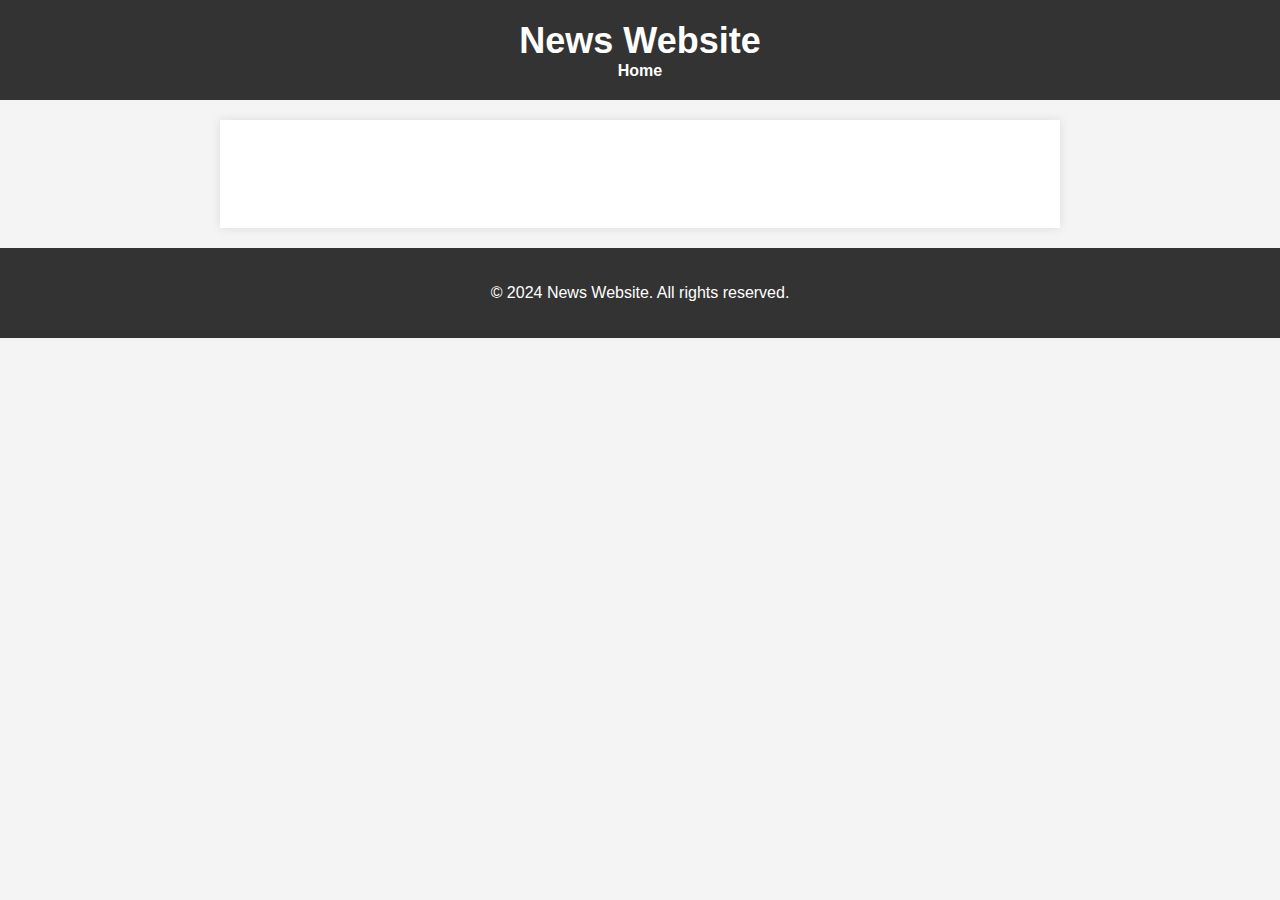
==== article.html @ 15860f2c "initial push" ====
<!DOCTYPE html>
<html lang="en">
<head>
    <meta charset="UTF-8">
    <meta name="viewport" content="width=device-width, initial-scale=1.0">
    <title>Article</title>
    <link rel="stylesheet" href="styles.css">
</head>
<body>
    <header>
        <h1>News Website</h1>
        <nav>
            <ul>
                <li><a href="index.html">Home</a></li>
                <!-- Add other navigation links as needed -->
            </ul>
        </nav>
    </header>
    <main>
        <article id="article">
            <h2 id="article-title"></h2>
            <p id="article-info"></p>
            <img id="article-image" src="" alt="">
            <div id="article-content"></div>
        </article>
    </main>
    <footer>
        <p>&copy; 2024 News Website. All rights reserved.</p>
    </footer>
    <script src="articles.js"></script>
</body>
</html>
---- styles.css ----
/* Global styles */
body {
    font-family: Arial, sans-serif;
    margin: 0;
    padding: 0;
    background-color: #f4f4f4;
}

header {
    background-color: #333;
    color: #fff;
    padding: 20px;
    text-align: center;
}



header h1 {
    margin: 0;
    font-size: 36px;
}

nav ul {
    list-style: none;
    padding: 0;
    margin: 0;
    display: flex;
    justify-content: center;
}

nav ul li {
    margin: 0 15px;
}

nav ul li a {
    color: #fff;
    text-decoration: none;
    font-weight: bold;
}

nav ul li a:hover {
    text-decoration: underline;
}

main {
    padding: 20px;
    max-width: 800px;
    margin: 20px auto;
    background-color: #fff;
    box-shadow: 0 0 10px rgba(0, 0, 0, 0.1);
}

article {
    margin-bottom: 30px;
}

article h2 {
    margin-top: 0;
    font-size: 24px;
}

article img {
    max-width: 100%;
    height: auto;
    margin-bottom: 10px;
}

article p {
    font-size: 16px;
    color: #555;
}

#load-more {
    display: block;
    margin: 20px auto;
    padding: 12px 24px;
    font-size: 18px;
    background-color: #333;
    color: #fff;
    border: none;
    border-radius: 5px;
    cursor: pointer;
}

footer {
    background-color: #333;
    color: #fff;
    text-align: center;
    padding: 20px;
}

/* Media queries for responsiveness */
@media (max-width: 768px) {
    header {
        padding: 15px;
    }

    header h1 {
        font-size: 30px;
    }

    nav ul li a {
        font-size: 16px;
    }

    main {
        padding: 15px;
    }

    article {
        margin-bottom: 20px;
    }

    article h2 {
        font-size: 22px;
    }

    article p {
        font-size: 14px;
    }

    #load-more {
        font-size: 16px;
        padding: 10px 20px;
    }

    footer {
        padding: 15px;
    }
}

@media (max-width: 480px) {
    header {
        padding: 10px;
    }

    header h1 {
        font-size: 24px;
    }

    nav ul li a {
        font-size: 14px;
    }

    main {
        padding: 10px;
    }

    article {
        margin-bottom: 15px;
    }

    article h2 {
        font-size: 20px;
    }

    article p {
        font-size: 12px;
    }

    #load-more {
        font-size: 14px;
        padding: 8px 16px;
    }

    footer {
        padding: 10px;
    }
}
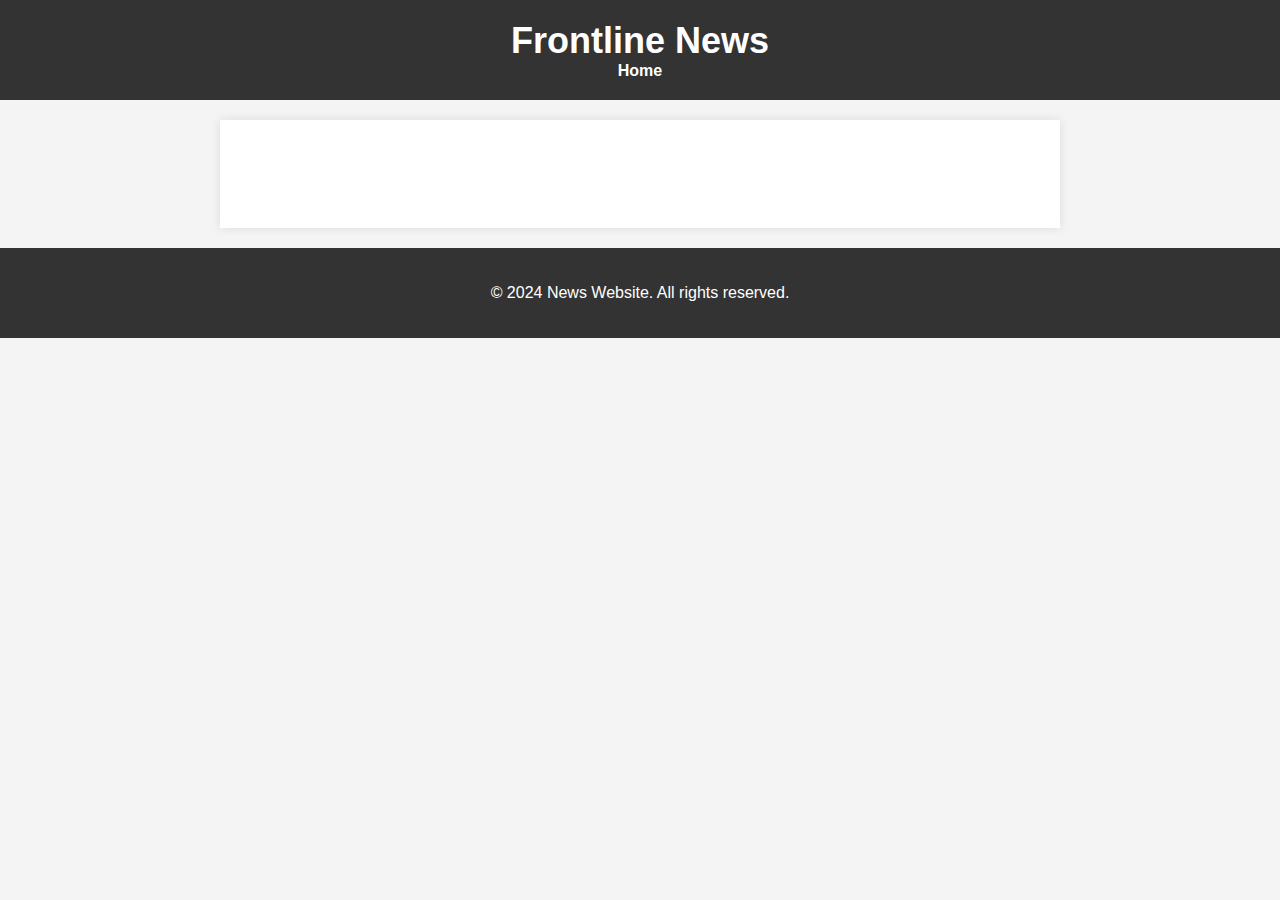
==== commit e52e61b9: "Changed title for article page" ====
--- a/article.html
+++ b/article.html
@@ -3,12 +3,12 @@
 <head>
     <meta charset="UTF-8">
     <meta name="viewport" content="width=device-width, initial-scale=1.0">
-    <title>Article</title>
+    <title>Article - Frontline News</title>
     <link rel="stylesheet" href="styles.css">
 </head>
 <body>
     <header>
-        <h1>News Website</h1>
+        <h1>Frontline News</h1>
         <nav>
             <ul>
                 <li><a href="index.html">Home</a></li>
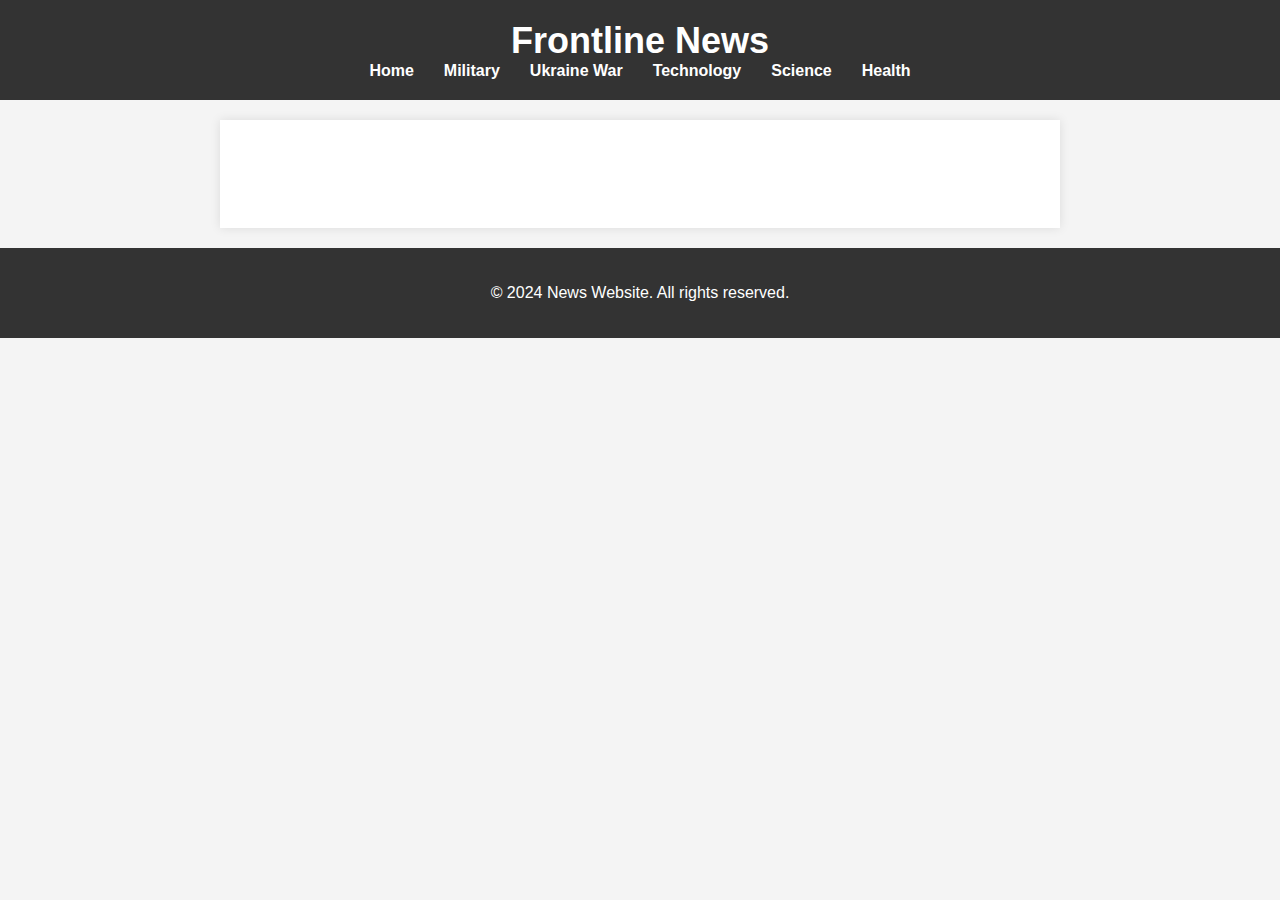
==== commit d098ecc9: "Added navigation bar to articles page and reverted change for ukraine war tag" ====
--- a/article.html
+++ b/article.html
@@ -1,32 +1,39 @@
-<!DOCTYPE html>
+<!doctype html>
 <html lang="en">
-<head>
-    <meta charset="UTF-8">
-    <meta name="viewport" content="width=device-width, initial-scale=1.0">
-    <title>Article - Frontline News</title>
-    <link rel="stylesheet" href="styles.css">
-</head>
-<body>
-    <header>
-        <h1>Frontline News</h1>
-        <nav>
-            <ul>
-                <li><a href="index.html">Home</a></li>
-                <!-- Add other navigation links as needed -->
-            </ul>
-        </nav>
-    </header>
-    <main>
-        <article id="article">
-            <h2 id="article-title"></h2>
-            <p id="article-info"></p>
-            <img id="article-image" src="" alt="">
-            <div id="article-content"></div>
-        </article>
-    </main>
-    <footer>
-        <p>&copy; 2024 News Website. All rights reserved.</p>
-    </footer>
-    <script src="articles.js"></script>
-</body>
+    <head>
+        <meta charset="UTF-8" />
+        <meta name="viewport" content="width=device-width, initial-scale=1.0" />
+        <title>Article - Frontline News</title>
+        <link rel="stylesheet" href="styles.css" />
+    </head>
+    <body>
+        <header>
+            <h1>Frontline News</h1>
+            <nav>
+                <ul>
+                    <li><a href="index.html">Home</a></li>
+                    <li><a href="index.html?tag=Military">Military</a></li>
+                    <li>
+                        <a href="index.html?tag=Ukraine%20War">Ukraine War</a>
+                    </li>
+                    <li><a href="index.html?tag=Technology">Technology</a></li>
+                    <li><a href="index.html?tag=Science">Science</a></li>
+                    <li><a href="index.html?tag=Health">Health</a></li>
+                </ul>
+            </nav>
+        </header>
+        <main>
+            <article id="article">
+                <h2 id="article-title"></h2>
+                <p id="article-info"></p>
+                <div id="tags-container"></div>
+                <img id="article-image" src="" alt="" />
+                <div id="article-content"></div>
+            </article>
+        </main>
+        <footer>
+            <p>&copy; 2024 News Website. All rights reserved.</p>
+        </footer>
+        <script src="articles.js"></script>
+    </body>
 </html>
--- a/styles.css
+++ b/styles.css
@@ -13,7 +13,15 @@
     text-align: center;
 }
 
-
+.tag {
+    display: inline-block;
+    background-color: #f1f1f1;
+    color: #333;
+    padding: 5px 10px;
+    margin: 5px 5px 0 0;
+    border-radius: 3px;
+    font-size: 0.9em;
+}
 
 header h1 {
     margin: 0;
